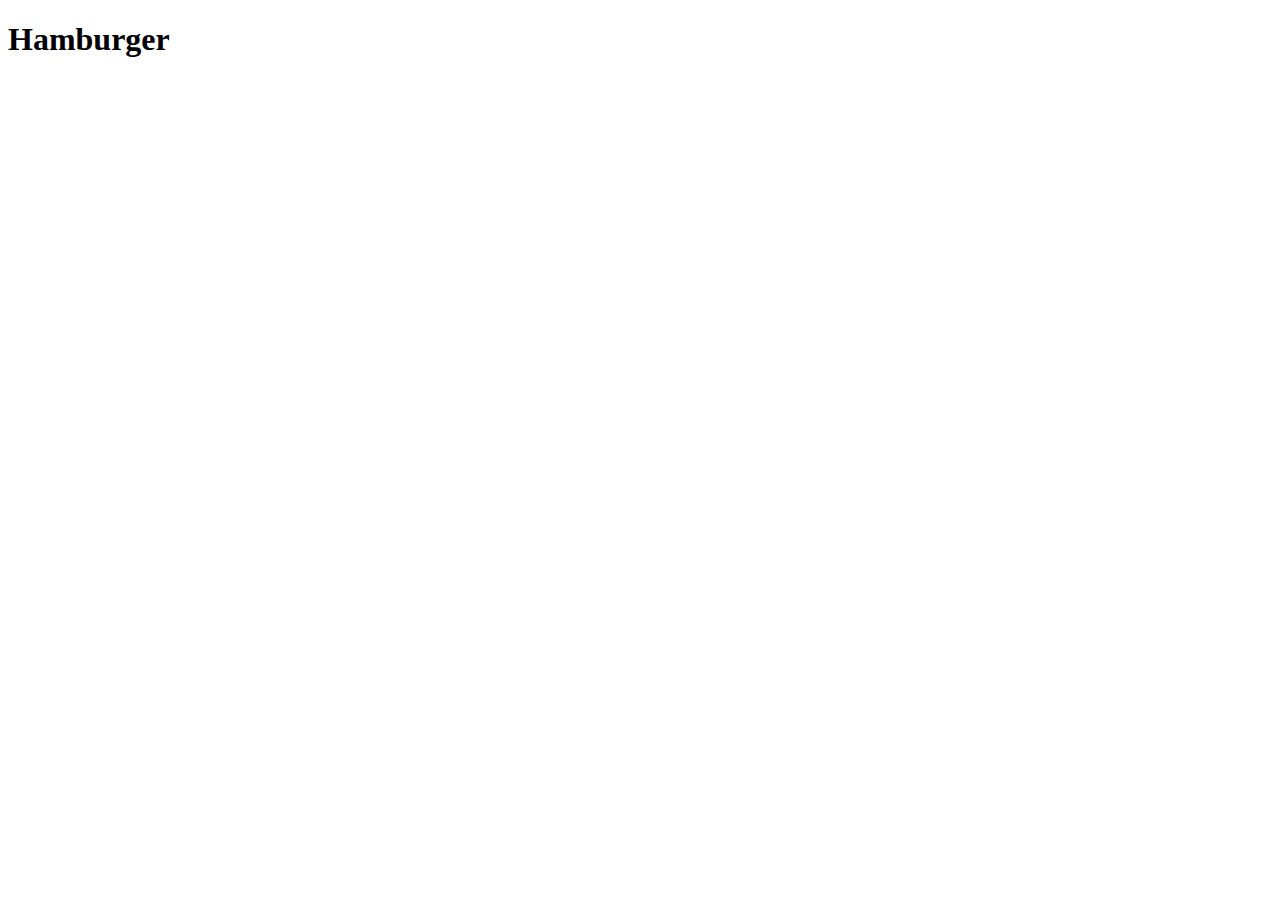
==== recipes/hamburger.html @ 853faa1c "Create and link recipes pages to the index.html" ====
<!DOCTYPE html>
<html lang="en">
<head>
  <meta charset="UTF-8">
  <meta http-equiv="X-UA-Compatible" content="IE=edge">
  <meta name="viewport" content="width=device-width, initial-scale=1.0">
  <title>Hamburger</title>
</head>
<body>
  <h1>Hamburger</h1>
</body>
</html>
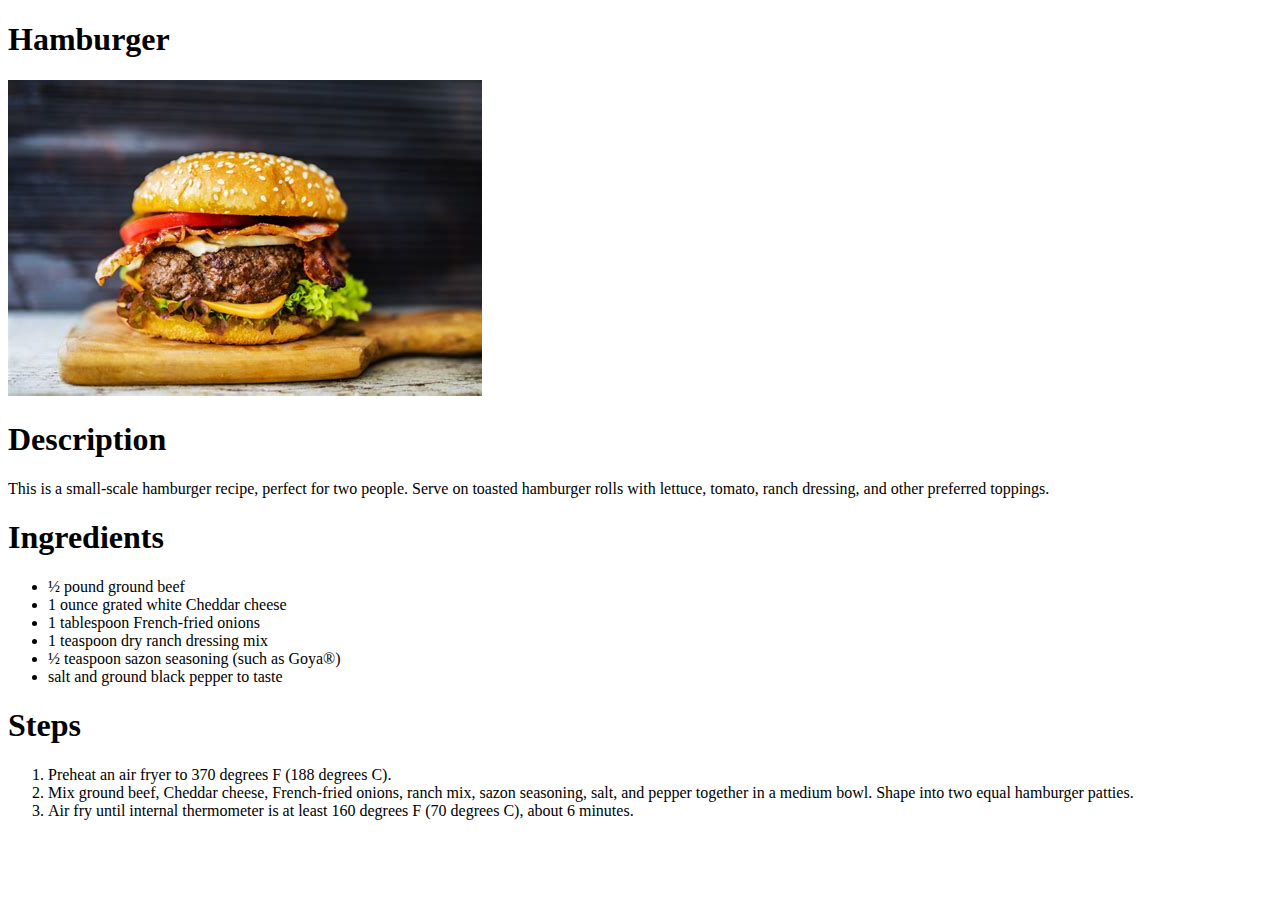
==== commit 94a69ccd: "Add content to recipe pages" ====
--- a/recipes/hamburger.html
+++ b/recipes/hamburger.html
@@ -8,5 +8,30 @@
 </head>
 <body>
   <h1>Hamburger</h1>
+  <img src="../img/hamburger.jpeg" alt="hamburger"/a>
+
+  <h1>Description</h1>
+    <p>This is a small-scale hamburger recipe, perfect for two people. 
+      Serve on toasted hamburger rolls with lettuce, tomato, ranch dressing, 
+      and other preferred toppings. </p>
+
+  <h1>Ingredients</h1>
+  <ul>
+    <li>½ pound ground beef </li>
+    <li>1 ounce grated white Cheddar cheese </li>
+    <li>1 tablespoon French-fried onions </li>
+    <li>1 teaspoon dry ranch dressing mix </li>
+    <li>½ teaspoon sazon seasoning (such as Goya®) </li>
+    <li>salt and ground black pepper to taste </li>
+  </ul>
+  <h1>Steps</h1>
+    <ol>
+      <li>Preheat an air fryer to 370 degrees F (188 degrees C).</li>
+      <li>Mix ground beef, Cheddar cheese, French-fried onions, ranch mix, 
+        sazon seasoning, salt, and pepper together in a medium bowl. 
+        Shape into two equal hamburger patties.</li>
+      <li>Air fry until internal thermometer is at least 160 degrees F (70 degrees C), 
+        about 6 minutes.</li>
+    </ol>
 </body>
 </html>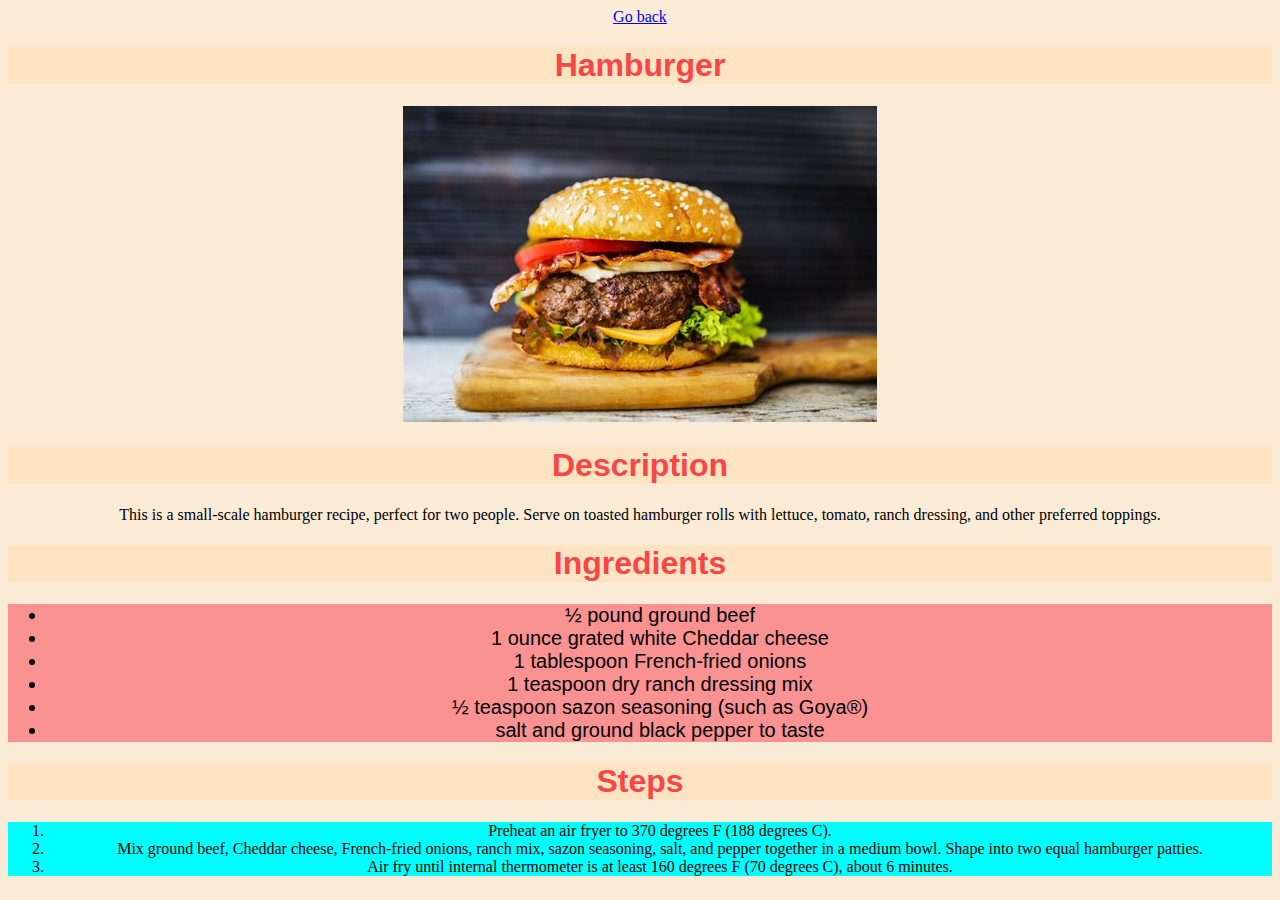
==== commit 8b071090: "Add link to index page and create css rules" ====
--- a/recipes/hamburger.html
+++ b/recipes/hamburger.html
@@ -4,9 +4,11 @@
   <meta charset="UTF-8">
   <meta http-equiv="X-UA-Compatible" content="IE=edge">
   <meta name="viewport" content="width=device-width, initial-scale=1.0">
+  <link rel="stylesheet" href="../style.css">
   <title>Hamburger</title>
 </head>
 <body>
+  <a href="../index.html">Go back</a>
   <h1>Hamburger</h1>
   <img src="../img/hamburger.jpeg" alt="hamburger"/a>
 
--- a/style.css
+++ b/style.css
@@ -0,0 +1,22 @@
+body {
+  text-align: center;
+  background-color: antiquewhite;
+}
+
+ul {
+  background-color: rgb(250, 146, 146);
+  color: rgb(0, 0, 0);
+  font-size: 20px;
+  font-family: Verdana, Tahoma, sans-serif;
+}
+
+ol {
+  background-color: aqua;
+}
+
+h1 {
+  background-color: bisque;
+  color: rgb(250, 69, 69);
+  font-family: Verdana, Tahoma, sans-serif;
+}
+
